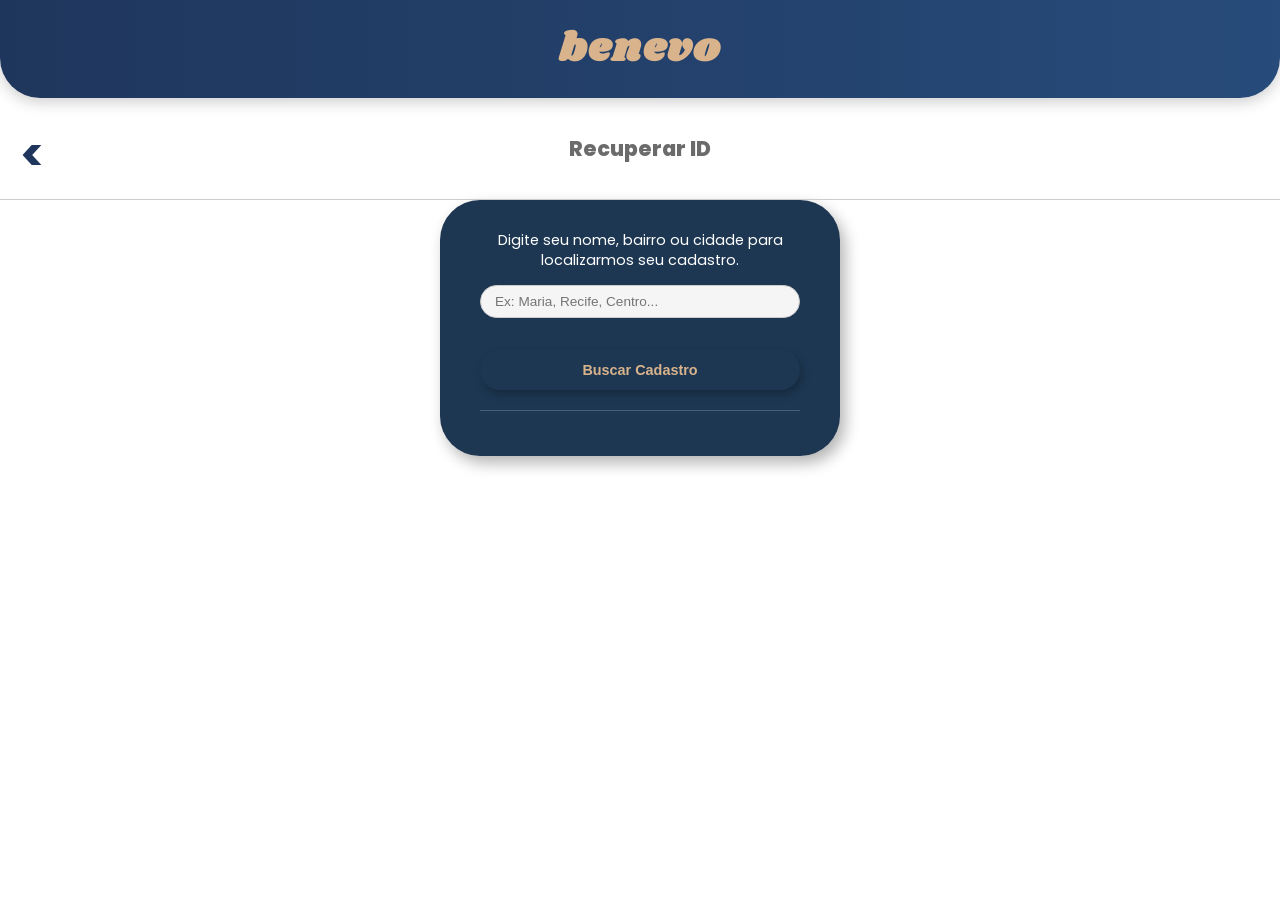
==== frontend/ajuda-login-beneficiario.html @ 949ad751 "feat: add vercel and readme" ====
<!DOCTYPE html>
<html lang="pt-BR">
<head>
    <meta charset="UTF-8" />
    <meta name="viewport" content="width=device-width, initial-scale=1.0" />
    <title>Benevo - Recuperar ID</title>
    <link rel="stylesheet" href="assets/css/styles.css" />
    <link rel="stylesheet" href="assets/css/forms.css" />
    <link rel="stylesheet" href="assets/css/modal.css" /> 
    <link href="https://fonts.googleapis.com/css2?family=Baloo+2:wght@600&family=Poppins:wght@400;500;600&display=swap" rel="stylesheet">
    <link href="https://fonts.googleapis.com/css2?family=Shrikhand&display=swap" rel="stylesheet">
    
    <style>
        .resultado-item {
            background: #fff;
            padding: 10px;
            margin-bottom: 10px;
            border-radius: 8px;
            cursor: pointer;
            border: 1px solid #ddd;
            transition: transform 0.2s;
        }
        .resultado-item:hover {
            transform: scale(1.02);
            border-color: #1d3752;
        }
        .resultado-nome { color: #1d3752; font-weight: bold; }
        .resultado-info { font-size: 0.8rem; color: #666; }
    </style>
</head>

<body>
    <header class="header">
        <h1 class="logo">Benevo</h1>
    </header>

    <main>
        <div class="titulo-container">
            <a href="login-beneficiario.html" class="btn-voltar"><</a> 
            <h2 class="titulo">Recuperar ID</h2>
        </div>

        <div class="card-login" style="max-width: 400px;"> 
            <p class="texto-ajuda" style="color: #fff; text-align: center; margin-bottom: 15px;">
                Digite seu nome, bairro ou cidade para localizarmos seu cadastro.
            </p>
            
            <div class="form-ajuda">
                <input type="text" id="campo-busca" placeholder="Ex: Maria, Recife, Centro..." required />
                <button id="btn-buscar" class="btn-entrar">Buscar Cadastro</button>
            </div>

            <div id="lista-resultados" class="area-resultados" style="width: 100%; margin-top: 20px;">
                </div>
        </div>

        <div id="modal-seguranca" class="modal">
            <div class="modal-content">
                <h3 id="titulo-modal">Confirmar Identidade</h3>
                <p>Responda sua pergunta de segurança:</p>
                <p id="pergunta-seguranca" style="font-weight: bold; color: #1f365c; margin: 10px 0;"></p>
                <input type="text" id="resposta-modal" placeholder="Sua resposta..." style="width: 100%; padding: 8px; border: 1px solid #ccc; border-radius: 4px;">
                <div class="modal-actions">
                    <button id="btn-confirmar-seguranca" class="btn-modal-salvar">Confirmar</button>
                    <button onclick="document.getElementById('modal-seguranca').classList.remove('visivel')" class="btn-modal-cancelar">Cancelar</button>
                </div>
            </div>
        </div>
    </main>

    <script type="module">
        import { API_BASE_URL } from './assets/js/services/api.js';

        const btnBuscar = document.getElementById('btn-buscar');
        const lista = document.getElementById('lista-resultados');
        const modal = document.getElementById('modal-seguranca');
        let idSelecionado = null;

        btnBuscar.addEventListener('click', async () => {
            const termo = document.getElementById('campo-busca').value;
            if(!termo) return alert("Digite algo para buscar.");

            lista.innerHTML = "<p style='color:white; text-align:center'>Buscando...</p>";

            try {
                const res = await fetch(`${API_BASE_URL}/beneficiarios/ajuda-login?busca=${termo}`, {
                    headers: { "Authorization": "Bearer " + localStorage.getItem("token_benevo") || "" } 
                });
                const dados = await res.json();

                lista.innerHTML = "";
                if(dados.length === 0) {
                    lista.innerHTML = "<p style='color:white; text-align:center'>Nenhum registro encontrado.</p>";
                    return;
                }

                dados.forEach(user => {
                    const item = document.createElement('div');
                    item.className = 'resultado-item';
                    item.innerHTML = `
                        <div class="resultado-nome">${user.nome}</div>
                        <div class="resultado-info">${user.bairro || 'Local não informado'}</div>
                    `;
                    item.onclick = () => abrirModalSeguranca(user);
                    lista.appendChild(item);
                });

            } catch(err) {
                console.error(err);
                lista.innerHTML = "<p style='color:white; text-align:center'>Erro na busca.</p>";
            }
        });

        function abrirModalSeguranca(user) {
            idSelecionado = user.idInterno; // Este já é o ID Benevo (JOSE-123)
            document.getElementById('pergunta-seguranca').innerText = user.pergunta;
            document.getElementById('resposta-modal').value = '';
            modal.classList.add('visivel');
        }

        document.getElementById('btn-confirmar-seguranca').onclick = async () => {
            const resposta = document.getElementById('resposta-modal').value;
            
            try {
                const res = await fetch(`${API_BASE_URL}/beneficiarios/responder-desafio`, {
                    method: "POST",
                    headers: { "Content-Type": "application/json" },
                    body: JSON.stringify({ idBenevo: idSelecionado, resposta })
                });

                if(res.ok) {
                    const loginData = await res.json();
                    
                    // CORREÇÃO AQUI: loginData.idBenevo mostra o ID curto e amigável
                    alert(`Identidade Confirmada!\n\nSEU ID DE ACESSO É: ${loginData.idBenevo}\n\nVocê será logado agora.`);
                    
                    // Login Automático
                    localStorage.setItem("token_benevo", loginData.token);
                    localStorage.setItem("user_id", loginData.id); // ID do banco para operações internas
                    localStorage.setItem("user_nome", loginData.nome);
                    localStorage.setItem("user_tipo", "BENEFICIARIO");
                    
                    window.location.href = "painel-resgate-beneficiario.html";
                } else {
                    alert("Resposta incorreta.");
                }
            } catch(err) {
                console.error(err);
                alert("Erro ao validar.");
            }
        };
    </script>
</body>
</html>
---- frontend/assets/css/styles.css ----
* {
  margin: 0;
  padding: 0;
  box-sizing: border-box;
}

body {
  font-family: "Poppins", sans-serif;
  background-color: #ffffff;
  display: flex;
  flex-direction: column;
  align-items: center;
  min-height: 100vh;
}

/* ===== CABEÇALHO ===== */
.header {
  background: linear-gradient(90deg, #1f365c, #274b7a);
  width: 100%;
  text-align: center;
  padding: 20px 0;
  border-radius: 0 0 40px 40px;
  box-shadow: 0 4px 15px rgba(0, 0, 0, 0.2);
}

.logo {
  font-family: "Shrikhand", cursive;
  font-size: 2.5rem;
  color: #d9b38c;
  letter-spacing: 2px;
  text-transform: lowercase;
}

/* ===== CONTEÚDO PRINCIPAL ===== */
main {
  display: flex;
  flex-direction: column;
  align-items: center;
  width: 100%;
  min-height: calc(100vh - 140px);
  position: relative;
}

.titulo {
  font-size: 1.3rem;
  color: #6b6b6b;
  font-weight: 800;
  width: 100%;
}

/* ===== TÍTULO E LINHA ===== */
.titulo-container {
  width: 100%;
  text-align: center;
  padding: 15px 0 35px;
  border-bottom: 1px solid #ccc;
  margin-top: 20px;
  position: relative;
}

/* ===== BOTÃO VOLTAR ===== */
.btn-voltar {
  position: absolute;
  left: 20px;
  top: 5%;
  font-size: 45px;
  color: #1f365c;
  text-decoration: none;
  font-weight: bold;
  transition: transform 0.3s ease, color 0.3s ease;
}

.btn-voltar:hover {
  transform: scale(1.2);
  color: #d9b38c;
}

/* ===== ÁREA ADMIN ===== */
.main-admin {
  width: 100%;
  max-width: 1200px;
  padding: 20px 15px;
  margin: 0 auto;
}

/* ===== TABELA DE APROVAÇÕES ===== */
#tabela-aprovacoes {
  width: 60%;
  border-collapse: separate;
  border-spacing: 0;
  margin-top: 30px;
  box-shadow: 0 4px 15px rgba(0, 0, 0, 0.1);
  border-radius: 12px;
  overflow: hidden;
}

#tabela-aprovacoes thead th {
  background-color: #1f365c;
  color: #d9b38c;
  font-family: "Poppins", sans-serif;
  font-weight: 600;
  padding: 15px 12px;
  text-align: left;
  border-bottom: 2px solid #274b7a;
}

#tabela-aprovacoes tbody td {
  background-color: #ffffff;
  padding: 12px;
  border-bottom: 1px solid #eee;
  color: #333;
  font-size: 14px;
  line-height: 1.5;
}

#tabela-aprovacoes thead tr:first-child th:first-child {
  border-top-left-radius: 12px;
}

#tabela-aprovacoes thead tr:first-child th:last-child {
  border-top-right-radius: 12px;
}

/* ===== BOTÕES ===== */
.btn-acao {
  padding: 8px 12px;
  margin-right: 5px;
  margin-bottom: 5px;
  border: none;
  border-radius: 25px;
  cursor: pointer;
  font-weight: 500;
  transition: all 0.3s ease;
  box-shadow: 1px 2px 4px rgba(0, 0, 0, 0.2);
}

.btn-aprovar {
  background-color: #28a745;
  color: #fff;
}

.btn-rejeitar {
  background-color: #dc3545;
  color: #fff;
}

.btn-detalhes {
  background-color: #1d3752;
  color: #d9b38c;
}

.btn-acao:hover {
  transform: translateY(-1px);
  opacity: 0.9;
}

/* ===== RESPONSIVIDADE ===== */
@media (max-width: 480px) {
  .logo {
    font-size: 3.5rem;
  }
}

@media (max-width: 768px) {
  .titulo-faixa-admin {
    font-size: 1.6rem;
  }

  #tabela-aprovacoes,
  #tabela-aprovacoes tbody,
  #tabela-aprovacoes tr,
  #tabela-aprovacoes td {
    display: block;
    width: 100%;
  }

  #tabela-aprovacoes thead {
    display: none;
  }

  #tabela-aprovacoes tbody tr {
    margin-bottom: 15px;
    border-radius: 8px;
    box-shadow: 0 2px 4px rgba(0, 0, 0, 0.1);
    padding: 10px 0;
  }

  #tabela-aprovacoes tbody td {
    text-align: right;
    padding-left: 50%;
    position: relative;
    border: none;
  }

  #tabela-aprovacoes tbody td::before {
    content: attr(data-label);
    position: absolute;
    left: 12px;
    width: 45%;
    padding-right: 10px;
    white-space: nowrap;
    font-weight: 600;
    text-align: left;
    color: #1d3752;
  }

  #tabela-aprovacoes tbody tr td[data-label="Ações"] {
    text-align: left;
    padding-left: 12px;
  }

  .btn-acao {
    width: 100%;
    margin-right: 0;
  }
}

/* --- CONTROLE DE SENHA (Olhinho) --- */
.password-wrapper {
    position: relative;
    width: 100%;
}

.password-wrapper input {
    width: 100% !important;
    padding-right: 40px !important; /* Espaço para o ícone */
}

.toggle-password {
    position: absolute;
    right: 15px;
    top: 50%;
    transform: translateY(-50%);
    cursor: pointer;
    color: #666;
    font-size: 1rem;
    z-index: 10;
}

.toggle-password:hover {
    color: #1f365c;
}

/* --- REGRAS DE SENHA --- */
.password-rules {
    list-style: none;
    padding: 0;
    margin: 5px 0 15px 5px;
}

.password-rules li {
    font-size: 0.75rem;
    color: #ccc; /* Cinza claro quando não atendido */
    margin-bottom: 2px;
    transition: color 0.3s;
}

.password-rules li::before {
    content: "• ";
}

.password-rules li.valid {
    color: #4caf50; /* Verde quando atendido */
    font-weight: 600;
}

.password-rules li.invalid {
    color: #e57373; /* Vermelho claro se erro */
}
---- frontend/assets/css/forms.css ----
/* ===========================
   COMPONENTES PRINCIPAIS
=========================== */

.card-login,
.card-cadastro,
.card-doacao,
.card-login-beneficiario {
  background-color: #1d3752;
  border-radius: 40px;
  box-shadow: 5px 7px 15px rgba(0, 0, 0, 0.3);
  display: flex;
  flex-direction: column;
  align-items: center;
  transition: transform 0.3s ease;
}

.card-login {
  padding: 30px 40px;
  width: 90%;
  max-width: 300px;
  margin: 0 0 20px;
}

.card-cadastro {
  padding: 30px 40px;
  width: 90%;
  max-width: 600px;
  margin: 50px 0 20px;
}

.card-login-beneficiario {
  padding: 30px 40px;
  width: 90%;
  max-width: 370px;
  margin: 20px auto;
}

.card-doacao {
  background-color: #1f3a56;
  border-radius: 30px;
  box-shadow: 0 5px 15px rgba(0, 0, 0, 0.2);
  width: 500px;
  padding: 20px 25px;
  text-align: left;
  transition: all 0.3s ease;
  margin: auto;
}

.card-login:hover,
.card-cadastro:hover,
.card-doacao:hover {
  transform: translateY(-3px);
}


/* ===========================
   FORMULÁRIOS PRINCIPAIS
=========================== */

#form-login,
#form-login-doador,
#form-login-benef,
.form-ajuda {
  display: flex;
  flex-direction: column;
  gap: 12px;
  width: 100%;
}

#form-login label,
#form-login-doador label,
#form-login-benef label,
.form-ajuda label {
  color: #fff;
  font-size: 0.8rem;
  font-weight: 500;
  letter-spacing: 0.4px;
}

#form-login input,
#form-login-doador input,
#form-login-benef input,
.form-ajuda input,
#palavra-chave-select,
#resposta-secreta {
  width: 100%;
  padding: 8px 14px;
  border: 1.5px solid #ccc;
  border-radius: 25px;
  font-size: 0.85rem;
  outline: none;
  transition: all 0.3s ease;
  background-color: #f5f5f5;
  color: #333;
}

#form-login input,
#form-login-doador input,
#form-login-benef input {
  width: 220px;
}

#form-login input:focus,
#form-login-doador input:focus,
#form-login-benef input:focus,
.form-group-cadastro input:focus,
.form-ajuda input:focus,
#palavra-chave-select:focus,
#resposta-secreta:focus {
  border-color: #d9b38c;
  box-shadow: 0 0 4px #d9b38c;
}


/* ===========================
   BOTÕES
=========================== */

.btn-entrar,
.btn-cadastrar,
.btn-finalizar {
  margin-top: 20px;
  background-color: #1d3752;
  color: #d9b38c;
  border: none;
  border-radius: 25px;
  padding: 12px 30px;
  font-size: 0.9rem;
  font-weight: 600;
  cursor: pointer;
  transition: all 0.3s ease;
  box-shadow: 2px 4px 8px rgba(0, 0, 0, 0.25);
  width: 100%;
}

.btn-entrar:hover,
.btn-cadastrar:hover,
.btn-finalizar:hover {
  background-color: #fff;
  color: #1d3752;
  transform: translateY(-2px);
}


/* ===========================
   CADASTRO - CAMPOS E LAYOUT
=========================== */

#form-cad-doador {
  display: flex;
  flex-wrap: wrap;
  gap: 12px 5%;
  width: 100%;
}

.form-group-cadastro {
  display: flex;
  flex-direction: column;
  position: relative;
  width: 100%;
}

.form-row-cadastro {
  display: flex;
  justify-content: space-between;
  width: 100%;
  gap: 5%;
}

.form-row-cadastro .form-group-cadastro {
  width: 47.5%;
}

.form-group-cadastro label {
  color: #fff;
  font-size: 0.8rem;
  font-weight: 500;
  letter-spacing: 0.4px;
  margin-bottom: 5px;
}

.form-group-cadastro input[type="text"],
.form-group-cadastro input[type="email"],
.form-group-cadastro input[type="password"],
.form-group-cadastro input[type="tel"],
.card-cadastro select {
  width: 100%;
  padding: 8px 14px;
  border: 1.5px solid #ccc;
  border-radius: 25px;
  font-size: 0.85rem;
  outline: none;
  transition: all 0.3s ease;
  background-color: #f5f5f5;
  color: #333;
}

.validation-icon {
  position: absolute;
  right: 15px;
  top: 32px;
  color: #28a745;
  font-size: 0.9rem;
}


.password-rules {
  padding: 2px 0;
  margin-top: 2px;
}

.password-rules ul {
  list-style: none;
  padding: 0;
  margin: 0;
}

.password-rules li {
  color: #ccc;
  font-size: 0.65rem;
  line-height: 1.1;
  padding-left: 10px;
  position: relative;
}

.password-rules li::before {
  content: '•';
  color: #ccc;
  font-weight: bold;
  display: inline-block;
  width: 1em;
  margin-left: -1em;
}


/* ===========================
   ÁREA DE UPLOAD
=========================== */

.upload-area {
  background-color: #f5f5f5;
  border-radius: 25px;
  height: 35px;
  display: flex;
  align-items: center;
  justify-content: center;
  cursor: pointer;
  position: relative;
  padding: 0 15px;
}

.upload-icon {
  font-size: 1rem;
  color: #1d3752;
  pointer-events: none;
}

.upload-area .upload-text {
  font-size: 0.85rem;
  color: #1d3752;
  font-weight: 500;
  margin-left: 8px;
}

.file-input-hidden {
  position: absolute;
  width: 100%;
  height: 100%;
  opacity: 0;
  cursor: pointer;
}


/* ===========================
   LINKS E TEXTO AUXILIAR
=========================== */

.ja-tem-conta {
  width: 100%;
  text-align: center;
  color: #fff;
  font-size: 0.8rem;
  margin-top: 5px;
}

.ja-tem-conta a,
.ja-tem-conta a:visited {
  color: #d9b38c;
  text-decoration: none;
  transition: color 0.3s ease;
}

.ja-tem-conta a:hover {
  color: #fff;
}


/* ===========================
   DOAÇÃO - CAMPOS, UPLOAD E TEXTOS
=========================== */

.card-doacao h2 {
  text-align: center;
  color: #bba284;
  margin-bottom: 10px;
  font-size: 17px;
}

#form-doacao label {
  display: block;
  font-weight: 500;
  color: #fff;
  margin-bottom: 4px;
  font-size: 12px;
}

#form-doacao input,
#form-doacao select,
#form-doacao textarea {
  width: 100%;
  padding: 7px 10px;
  margin-bottom: 10px;
  border: none;
  border-radius: 20px;
  font-size: 12px;
  font-weight: 500;
  outline: none;
}

.linha-dupla {
  display: flex;
  gap: 10px;
}

.campo {
  flex: 1;
}

#form-doacao textarea {
  resize: none;
  height: 60px;
}

.texto-fotos {
  color: #fff;
  font-size: 12px;
  margin: 8px 0 6px;
  text-align: center;
}

.upload-container {
  display: flex;
  justify-content: center;
  gap: 8px;
  margin-bottom: 10px;
}

.upload-box {
  background-color: #d9d9d9;
  color: #1f3a56;
  font-size: 18px;
  border-radius: 10px;
  width: 80px;
  height: 50px;
  display: flex;
  align-items: center;
  justify-content: center;
  cursor: pointer;
}

.link-ajuda {
  text-align: center;
  width: 100%;
  margin-top: 10px;
  font-size: 0.8rem;
}

.link-ajuda a {
  color: #d9b38c;
  text-decoration: none;
  transition: color 0.3s ease;
}

.link-ajuda a:hover {
  color: #fff;
  text-decoration: underline;
}

.texto-ajuda {
  color: #e0e0e0;
  font-size: 0.9rem;
  text-align: center;
  margin-bottom: 20px;
  line-height: 1.4;
}

.area-resultados {
  width: 100%;
  margin-top: 20px;
  padding-top: 15px;
  border-top: 1px solid rgba(255, 255, 255, 0.2);
}

.placeholder-resultado {
  color: #d9b38c;
  font-size: 0.85rem;
  text-align: center;
  font-weight: 500;
}

#palavra-chave-select {
  appearance: none;
  background-image: url("data:image/svg+xml;utf8,<svg xmlns='http://www.w3.org/2000/svg' width='24' height='24' viewBox='0 0 24 24'><path fill='%231D3752' d='M7 10l5 5 5-5z'/></svg>");
  background-repeat: no-repeat;
  background-position: right 10px center;
}


/* ===========================
   SEÇÃO DE SEGURANÇA
=========================== */

.card-cadastro .separador-seguranca {
  padding-top: 15px;
  margin-top: 5px;
  border-top: 1px solid rgba(255, 255, 255, 0.3);
}

.titulo-seguranca-label {
  font-size: 0.9rem;
  font-weight: 600;
  color: #d9b38c;
  margin-bottom: 10px;
  display: block;
}


/* ===========================
   FORM BENEFICIÁRIO - ESPAÇAMENTO
=========================== */

#form-cad-beneficiario > div.form-group-cadastro {
  margin-bottom: 15px;
}

#form-cad-beneficiario .form-row-cadastro {
  margin-bottom: 15px;
}


/* ===========================
   RESPONSIVIDADE
=========================== */

@media (max-width: 650px) {
  .card-cadastro {
    padding: 20px 25px;
    margin-top: 30px;
  }

  .form-row-cadastro {
    flex-direction: column;
    gap: 10px;
  }

  .form-row-cadastro .form-group-cadastro {
    width: 100%;
  }

  .validation-icon {
    top: 32px;
  }
}
---- frontend/assets/css/modal.css ----
#modal-editar,
#modal-sucesso {
  display: none;
  position: fixed;
  z-index: 1000;
  left: 0;
  top: 0;
  width: 100%;
  height: 100%;
  overflow: auto;
  background-color: rgba(0, 0, 0, 0.6);
  justify-content: center;
  align-items: center;
}

#modal-editar.visivel,
#modal-sucesso.visivel {
  display: flex;
}

.modal-content {
  background-color: #fefefe;
  margin: auto;
  padding: 30px;
  border-radius: 10px;
  box-shadow: 0 5px 15px rgba(0, 0, 0, 0.3);
  width: 90%;
  max-width: 600px;
  position: relative;
  animation: fadeIn 0.3s ease-out;
}

.modal-sucesso-content {
  text-align: center;
  padding: 30px;
  border-radius: 10px;
  background-color: #fefefe;
  width: 90%;
  max-width: 400px;
  box-shadow: 0 5px 15px rgba(0, 0, 0, 0.3);
  animation: fadeIn 0.3s ease-out;
}

.success-icon {
  font-size: 80px;
  color: #28a745;
  margin-bottom: 20px;
  animation: bounceIn 0.5s ease-out;
}

@keyframes bounceIn {
  0% { transform: scale(0.5); opacity: 0; }
  70% { transform: scale(1.1); opacity: 1; }
  100% { transform: scale(1); }
}

.modal-sucesso-content h3 {
  color: #1f365c;
  font-family: 'Baloo 2', cursive;
  font-weight: 600;
  margin-bottom: 10px;
}

.modal-sucesso-content p {
  color: #555;
  font-size: 1rem;
  margin-bottom: 20px;
}

.btn-modal-ok {
  background-color: #1f365c;
  color: white;
  padding: 10px 30px;
  border: none;
  border-radius: 5px;
  cursor: pointer;
  font-weight: 600;
  transition: background-color 0.2s;
}

.btn-modal-ok:hover {
  background-color: #2e4a73;
}

@keyframes fadeIn {
  from { opacity: 0; transform: translateY(-20px); }
  to { opacity: 1; transform: translateY(0); }
}

.close-button {
  color: #aaa;
  font-size: 28px;
  font-weight: bold;
  position: absolute;
  top: 10px;
  right: 20px;
  cursor: pointer;
}

.close-button:hover,
.close-button:focus {
  color: #333;
}

#modalTitle {
  color: #1f365c;
  font-family: 'Poppins', sans-serif;
  font-weight: 600;
  margin-top: 0;
  margin-bottom: 20px;
  border-bottom: 2px solid #eee;
  padding-bottom: 10px;
}

.form-group {
  margin-bottom: 15px;
}

.form-group label {
  display: block;
  font-weight: 500;
  color: #555;
  margin-bottom: 5px;
  font-size: 0.9rem;
}

.form-group input,
.form-group textarea {
  width: 100%;
  padding: 10px;
  border: 1px solid #ddd;
  border-radius: 5px;
  box-sizing: border-box;
  font-size: 1rem;
}

.form-group input:disabled,
.form-group textarea:disabled {
  background-color: #f5f5f5;
  color: #777;
}

.modal-actions {
  margin-top: 30px;
  display: flex;
  justify-content: flex-end;
  gap: 10px;
}

.btn-modal-salvar {
  background-color: #28a745;
  color: white;
  padding: 10px 20px;
  border: none;
  border-radius: 5px;
  cursor: pointer;
  font-weight: 600;
}

.btn-modal-cancelar {
  background-color: #6c757d;
  color: white;
  padding: 10px 20px;
  border: none;
  border-radius: 5px;
  cursor: pointer;
  font-weight: 600;
}

/* Adicione #modal-desafio e #modal-seguranca na lista de display: none */
#modal-editar,
#modal-sucesso,
#modal-desafio, 
#modal-seguranca {
  display: none; /* Escondido por padrão */
  position: fixed;
  z-index: 1000;
  left: 0;
  top: 0;
  width: 100%;
  height: 100%;
  overflow: auto;
  background-color: rgba(0, 0, 0, 0.6);
  justify-content: center;
  align-items: center;
}

/* Adicione a classe .visivel para todos eles */
#modal-editar.visivel,
#modal-sucesso.visivel,
#modal-desafio.visivel,
#modal-seguranca.visivel {
  display: flex; /* Aparece quando ganha a classe .visivel */
}

.modal-content {
  background-color: #fefefe;
  margin: auto;
  padding: 30px;
  border-radius: 10px;
  box-shadow: 0 5px 15px rgba(0, 0, 0, 0.3);
  width: 90%;
  max-width: 600px;
  position: relative;
  animation: fadeIn 0.3s ease-out;
}

/* ... Mantenha o resto do CSS igual (botões, animations, etc) ... */
.modal-sucesso-content {
  text-align: center;
  padding: 30px;
  border-radius: 10px;
  background-color: #fefefe;
  width: 90%;
  max-width: 400px;
  box-shadow: 0 5px 15px rgba(0, 0, 0, 0.3);
  animation: fadeIn 0.3s ease-out;
}

.success-icon {
  font-size: 80px;
  color: #28a745;
  margin-bottom: 20px;
  animation: bounceIn 0.5s ease-out;
}

@keyframes bounceIn {
  0% { transform: scale(0.5); opacity: 0; }
  70% { transform: scale(1.1); opacity: 1; }
  100% { transform: scale(1); }
}

.modal-sucesso-content h3 {
  color: #1f365c;
  font-family: 'Baloo 2', cursive;
  font-weight: 600;
  margin-bottom: 10px;
}

.modal-sucesso-content p {
  color: #555;
  font-size: 1rem;
  margin-bottom: 20px;
}

.btn-modal-ok {
  background-color: #1f365c;
  color: white;
  padding: 10px 30px;
  border: none;
  border-radius: 5px;
  cursor: pointer;
  font-weight: 600;
  transition: background-color 0.2s;
}

.btn-modal-ok:hover {
  background-color: #2e4a73;
}

@keyframes fadeIn {
  from { opacity: 0; transform: translateY(-20px); }
  to { opacity: 1; transform: translateY(0); }
}

.close-button {
  color: #aaa;
  font-size: 28px;
  font-weight: bold;
  position: absolute;
  top: 10px;
  right: 20px;
  cursor: pointer;
}

.close-button:hover,
.close-button:focus {
  color: #333;
}

#modalTitle {
  color: #1f365c;
  font-family: 'Poppins', sans-serif;
  font-weight: 600;
  margin-top: 0;
  margin-bottom: 20px;
  border-bottom: 2px solid #eee;
  padding-bottom: 10px;
}

.form-group {
  margin-bottom: 15px;
}

.form-group label {
  display: block;
  font-weight: 500;
  color: #555;
  margin-bottom: 5px;
  font-size: 0.9rem;
}

.form-group input,
.form-group textarea {
  width: 100%;
  padding: 10px;
  border: 1px solid #ddd;
  border-radius: 5px;
  box-sizing: border-box;
  font-size: 1rem;
}

.form-group input:disabled,
.form-group textarea:disabled {
  background-color: #f5f5f5;
  color: #777;
}

.modal-actions {
  margin-top: 30px;
  display: flex;
  justify-content: flex-end;
  gap: 10px;
}

.btn-modal-salvar {
  background-color: #28a745;
  color: white;
  padding: 10px 20px;
  border: none;
  border-radius: 5px;
  cursor: pointer;
  font-weight: 600;
}

.btn-modal-cancelar {
  background-color: #6c757d;
  color: white;
  padding: 10px 20px;
  border: none;
  border-radius: 5px;
  cursor: pointer;
  font-weight: 600;
}

#modal-sucesso-cadastro { 
  display: none; 
  position: fixed;
  z-index: 1000;
  left: 0;
  top: 0;
  width: 100%;
  height: 100%;
  overflow: auto;
  background-color: rgba(0, 0, 0, 0.6);
  /* Centralização */
  justify-content: center; 
  align-items: center;
}

#modal-sucesso-cadastro.visivel {
  display: flex; 
}
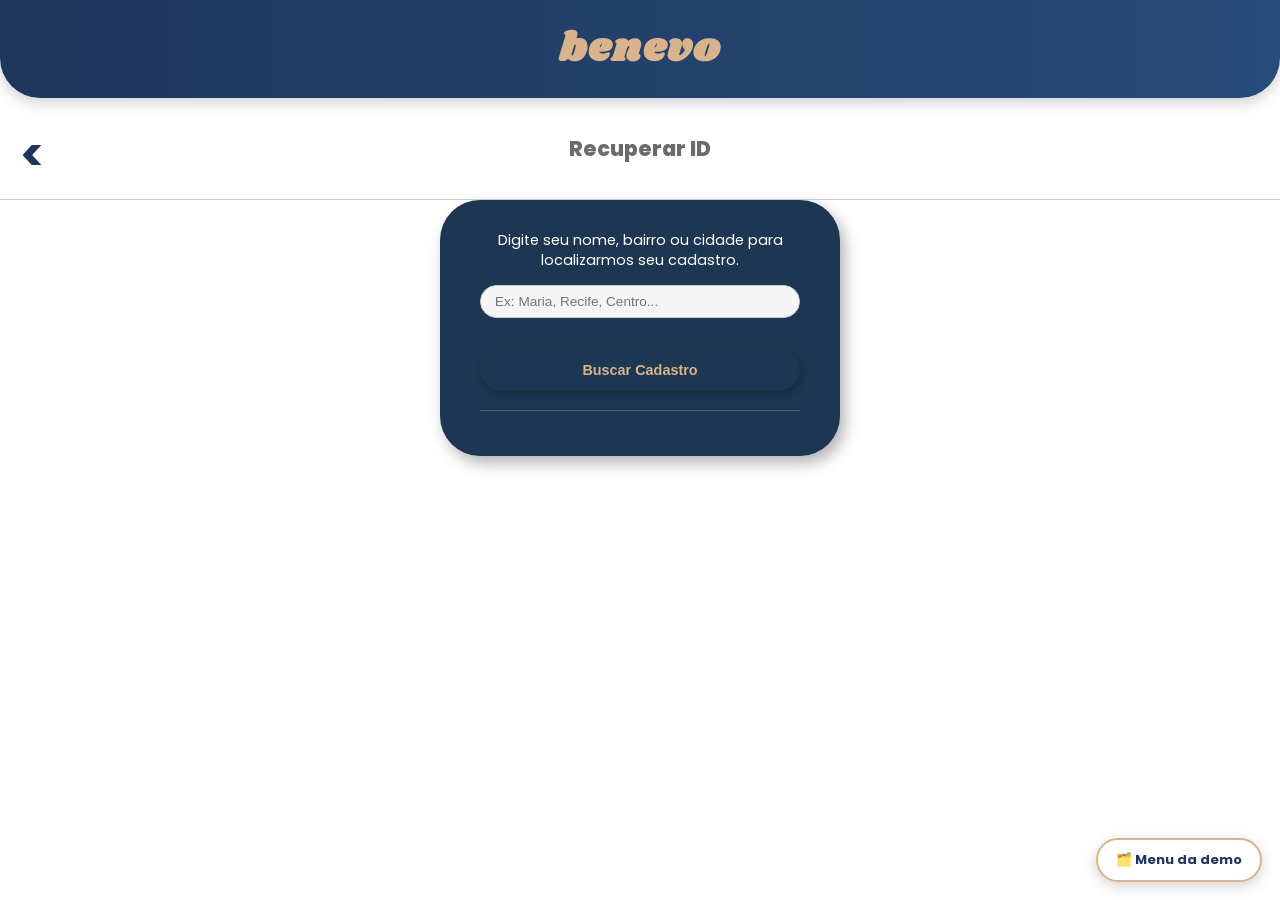
==== commit c592b5e7: "feat and fix: add btn back to demo and remove block in three pages" ====
--- a/frontend/ajuda-login-beneficiario.html
+++ b/frontend/ajuda-login-beneficiario.html
@@ -150,5 +150,6 @@
             }
         };
     </script>
+  <script src="assets/js/demo-back-button.js"></script>
 </body>
 </html>
